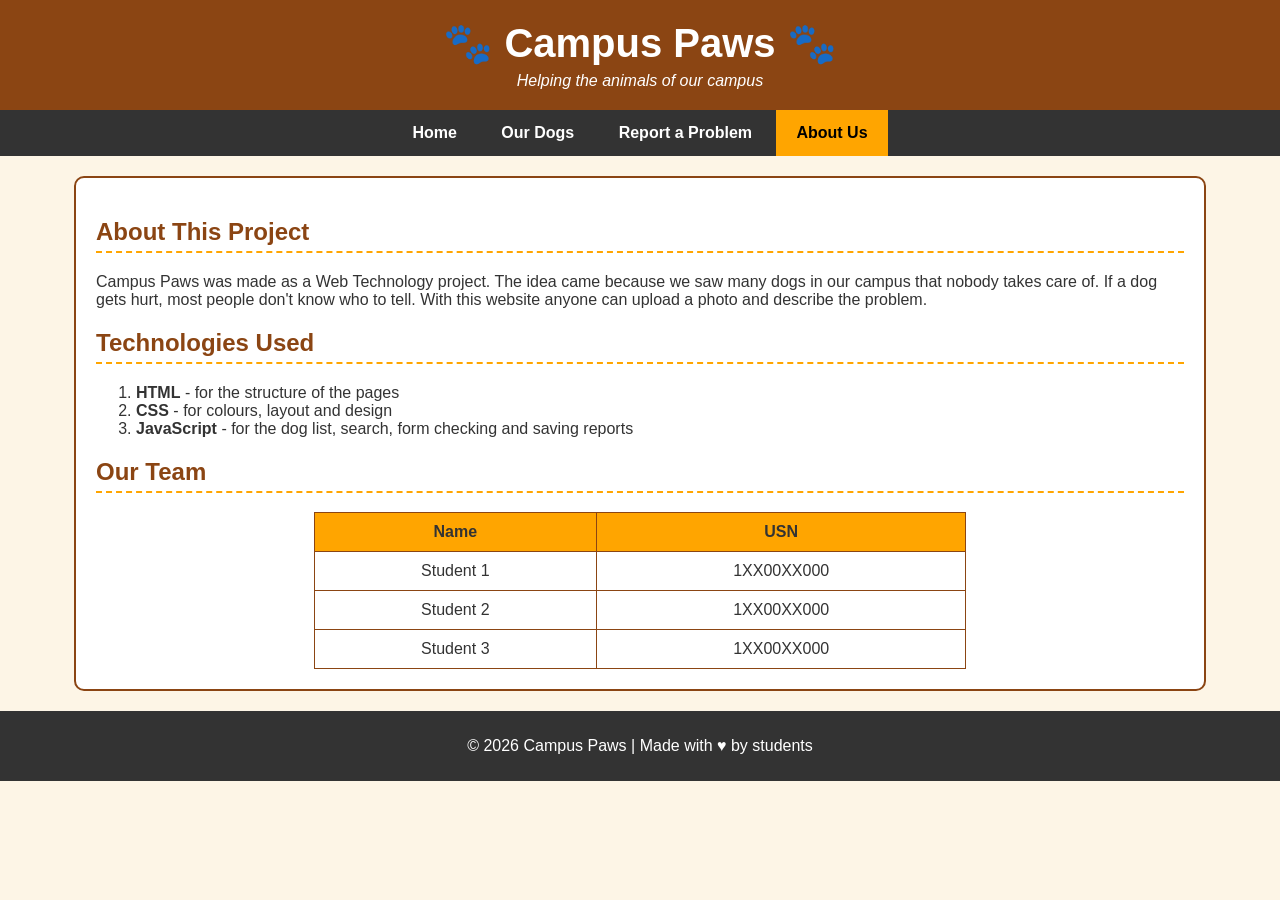
==== about.html @ 36c9f132 "Campus Paws: basic HTML, CSS and JS frontend Co-Authored-By: Claude Opus 5.5 <noreply@anthropic.com>" ====
<!DOCTYPE html>
<html>
<head>
    <meta charset="UTF-8">
    <meta name="viewport" content="width=device-width, initial-scale=1.0">
    <title>Campus Paws - About Us</title>
    <link rel="stylesheet" href="style.css">
</head>
<body>

    <div class="header">
        <h1>&#128062; Campus Paws &#128062;</h1>
        <p>Helping the animals of our campus</p>
    </div>

    <div class="navbar">
        <a href="index.html">Home</a>
        <a href="dogs.html">Our Dogs</a>
        <a href="report.html">Report a Problem</a>
        <a href="about.html" class="active">About Us</a>
    </div>

    <div class="container">

        <h2>About This Project</h2>
        <p>
            Campus Paws was made as a Web Technology project. The idea came because we saw
            many dogs in our campus that nobody takes care of. If a dog gets hurt, most
            people don't know who to tell. With this website anyone can upload a photo and
            describe the problem.
        </p>

        <h2>Technologies Used</h2>
        <ol>
            <li><b>HTML</b> - for the structure of the pages</li>
            <li><b>CSS</b> - for colours, layout and design</li>
            <li><b>JavaScript</b> - for the dog list, search, form checking and saving reports</li>
        </ol>

        <h2>Our Team</h2>
        <table class="team-table">
            <tr>
                <th>Name</th>
                <th>USN</th>
            </tr>
            <tr>
                <td>Student 1</td>
                <td>1XX00XX000</td>
            </tr>
            <tr>
                <td>Student 2</td>
                <td>1XX00XX000</td>
            </tr>
            <tr>
                <td>Student 3</td>
                <td>1XX00XX000</td>
            </tr>
        </table>

    </div>

    <div class="footer">
        <p>&copy; 2026 Campus Paws | Made with &hearts; by students</p>
    </div>

    <script src="script.js"></script>
</body>
</html>
---- style.css ----
/* Campus Paws - main stylesheet */

body {
    margin: 0;
    padding: 0;
    font-family: Arial, Helvetica, sans-serif;
    background-color: #fdf5e6;
    color: #333333;
}

/* ---------- Header ---------- */
.header {
    background-color: #8b4513;
    color: white;
    text-align: center;
    padding: 20px;
}

.header h1 {
    margin: 0;
    font-family: "Comic Sans MS", cursive, sans-serif;
    font-size: 40px;
}

.header p {
    margin: 5px 0 0 0;
    font-style: italic;
}

/* ---------- Navbar ---------- */
.navbar {
    background-color: #333333;
    overflow: hidden;
    text-align: center;
}

.navbar a {
    display: inline-block;
    color: white;
    padding: 14px 20px;
    text-decoration: none;
    font-weight: bold;
}

.navbar a:hover {
    background-color: #ffa500;
    color: black;
}

.navbar a.active {
    background-color: #ffa500;
    color: black;
}

/* ---------- Main content ---------- */
.container {
    width: 85%;
    margin: 20px auto;
    background-color: white;
    padding: 20px;
    border: 2px solid #8b4513;
    border-radius: 10px;
}

h2 {
    color: #8b4513;
    border-bottom: 2px dashed #ffa500;
    padding-bottom: 5px;
}

/* ---------- Tables ---------- */
.stats-table, .team-table {
    border-collapse: collapse;
    width: 60%;
    margin: auto;
}

.stats-table th, .stats-table td,
.team-table th, .team-table td {
    border: 1px solid #8b4513;
    padding: 10px;
    text-align: center;
}

.stats-table th, .team-table th {
    background-color: #ffa500;
}

.stats-table td {
    font-size: 30px;
    font-weight: bold;
    color: #8b4513;
}

/* ---------- Buttons ---------- */
button, input[type="submit"], input[type="reset"] {
    background-color: #8b4513;
    color: white;
    border: none;
    padding: 10px 20px;
    font-size: 15px;
    border-radius: 5px;
    cursor: pointer;
}

button:hover, input[type="submit"]:hover, input[type="reset"]:hover {
    background-color: #ffa500;
    color: black;
}

.big-button {
    font-size: 20px;
    padding: 15px 30px;
}

/* ---------- Filter box ---------- */
.filter-box {
    background-color: #fff8dc;
    border: 1px solid #cccccc;
    padding: 10px;
    margin-bottom: 15px;
}

.filter-box label {
    font-weight: bold;
    margin-left: 10px;
}

.filter-box input, .filter-box select {
    padding: 5px;
}

/* ---------- Dog cards ---------- */
.dog-list {
    text-align: center;
}

.dog-card {
    display: inline-block;
    vertical-align: top;
    width: 220px;
    margin: 10px;
    padding: 10px;
    background-color: #fff8dc;
    border: 2px solid #8b4513;
    border-radius: 8px;
    text-align: left;
}

.dog-card:hover {
    box-shadow: 3px 3px 8px gray;
}

.dog-card img {
    width: 100%;
    height: 180px;
    object-fit: cover;
    background-color: #dddddd;
    border: 1px solid #999999;
}

.dog-card h3 {
    margin: 8px 0;
    text-align: center;
    color: #8b4513;
}

.dog-card p {
    margin: 4px 0;
    font-size: 14px;
}

.status {
    display: inline-block;
    padding: 2px 8px;
    border-radius: 10px;
    font-size: 12px;
    color: white;
}

.healthy {
    background-color: green;
}

.needs-care {
    background-color: red;
}

/* ---------- Report form ---------- */
.form-table td {
    padding: 8px;
    vertical-align: top;
}

.form-table input[type="text"], .form-table select, .form-table textarea {
    width: 300px;
    padding: 6px;
    border: 1px solid #999999;
}

.preview {
    display: none;
    margin-top: 10px;
    width: 200px;
    border: 2px solid #8b4513;
}

.error {
    color: red;
    font-weight: bold;
}

.success {
    color: green;
    font-weight: bold;
}

/* ---------- Report list ---------- */
.report-item {
    border: 1px solid #cccccc;
    background-color: #fafafa;
    padding: 10px;
    margin-bottom: 10px;
    overflow: hidden;
}

.report-item img {
    float: left;
    width: 120px;
    margin-right: 15px;
    border: 1px solid #999999;
}

.report-item p {
    margin: 3px 0;
}

.delete-btn {
    background-color: #cc0000;
    font-size: 12px;
    padding: 5px 10px;
    margin-top: 5px;
}

/* ---------- Footer ---------- */
.footer {
    background-color: #333333;
    color: white;
    text-align: center;
    padding: 10px;
    margin-top: 20px;
}

/* ---------- Small screens ---------- */
@media (max-width: 600px) {
    .container {
        width: 92%;
        padding: 10px;
    }
    .navbar a {
        display: block;
    }
    .form-table input[type="text"], .form-table select, .form-table textarea {
        width: 95%;
    }
    .stats-table, .team-table {
        width: 100%;
    }
}
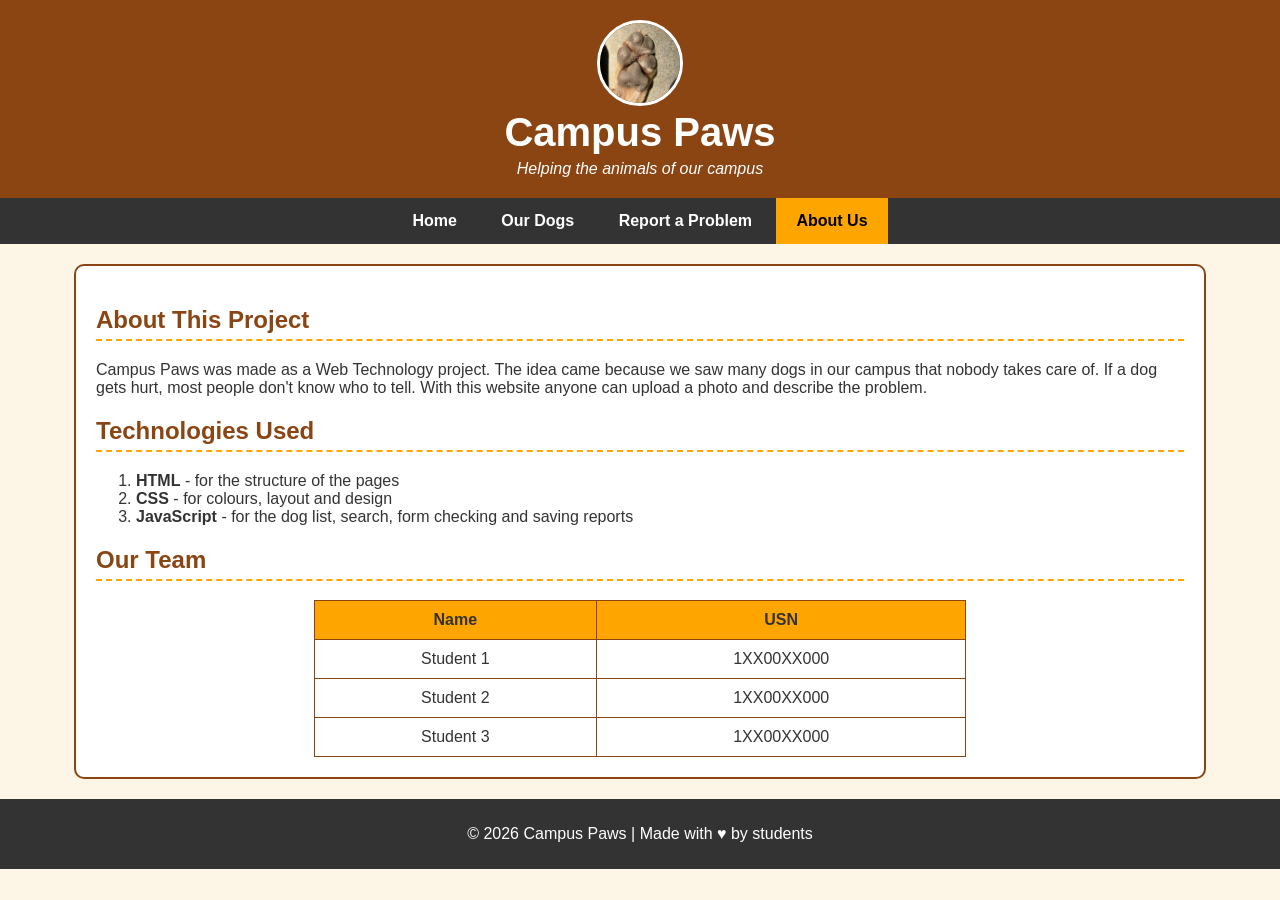
==== commit 93a87e81: "Add real campus dog photos, locations and paw logo Co-Authored-By: Claude Opus 5.5 <noreply@anthropi" ====
--- a/about.html
+++ b/about.html
@@ -9,7 +9,8 @@
 <body>
 
     <div class="header">
-        <h1>&#128062; Campus Paws &#128062;</h1>
+        <img src="images/logo.jpg" alt="Campus Paws logo" class="logo">
+        <h1>Campus Paws</h1>
         <p>Helping the animals of our campus</p>
     </div>
 
--- a/style.css
+++ b/style.css
@@ -267,3 +267,12 @@
         width: 100%;
     }
 }
+
+/* ---------- Logo ---------- */
+.logo {
+    width: 80px;
+    height: 80px;
+    border-radius: 50%;
+    border: 3px solid white;
+    object-fit: cover;
+}
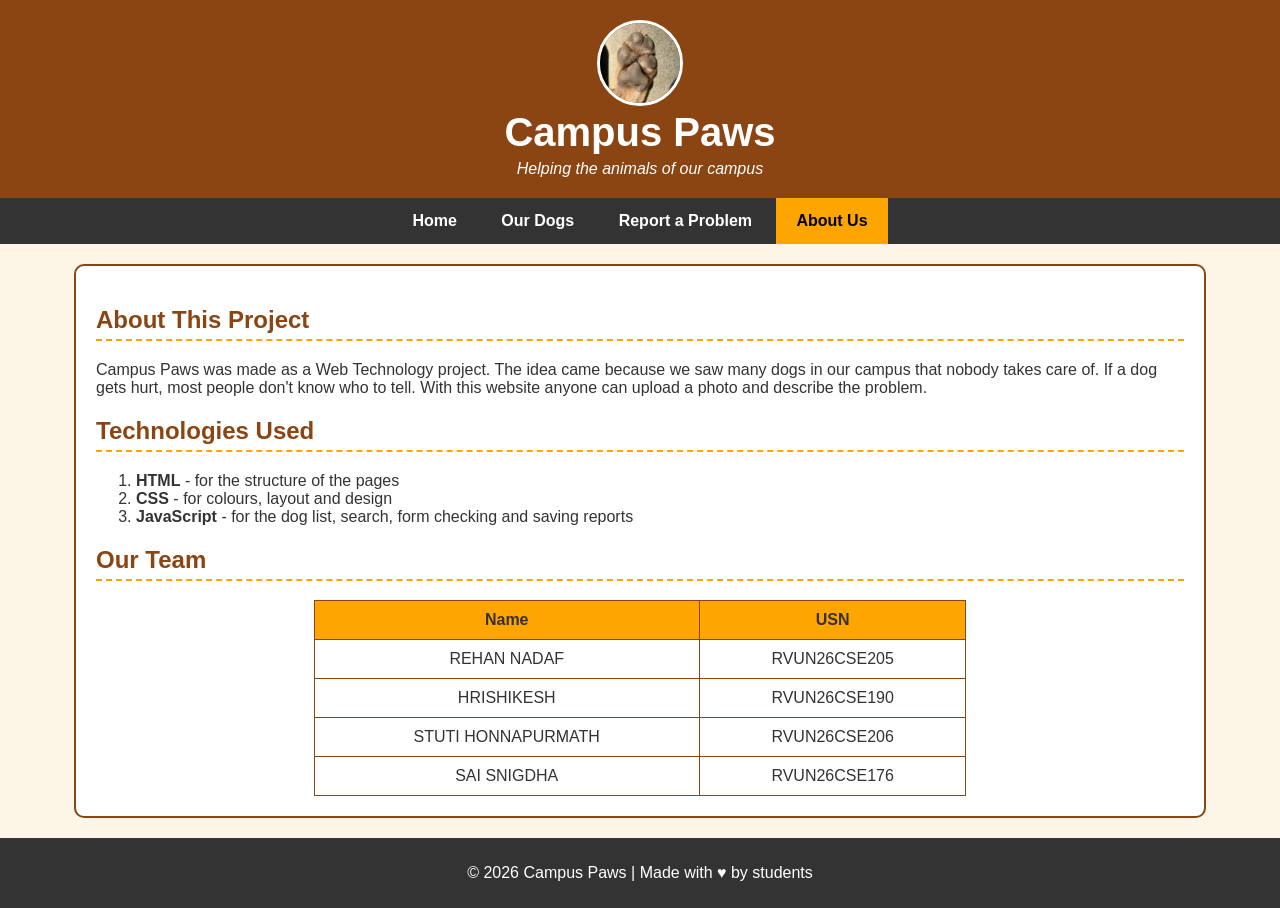
==== commit 4bd9d2b0: "Update about.html" ====
--- a/about.html
+++ b/about.html
@@ -45,16 +45,20 @@
                 <th>USN</th>
             </tr>
             <tr>
-                <td>Student 1</td>
-                <td>1XX00XX000</td>
+                <td>REHAN NADAF</td>
+                <td>RVUN26CSE205</td>
             </tr>
             <tr>
-                <td>Student 2</td>
-                <td>1XX00XX000</td>
+                <td>HRISHIKESH</td>
+                <td>RVUN26CSE190</td>
             </tr>
             <tr>
-                <td>Student 3</td>
-                <td>1XX00XX000</td>
+                <td>STUTI HONNAPURMATH</td>
+                <td>RVUN26CSE206</td>
+            </tr>
+            <tr>
+                <td>SAI SNIGDHA</td>
+                <td>RVUN26CSE176</td>
             </tr>
         </table>
 
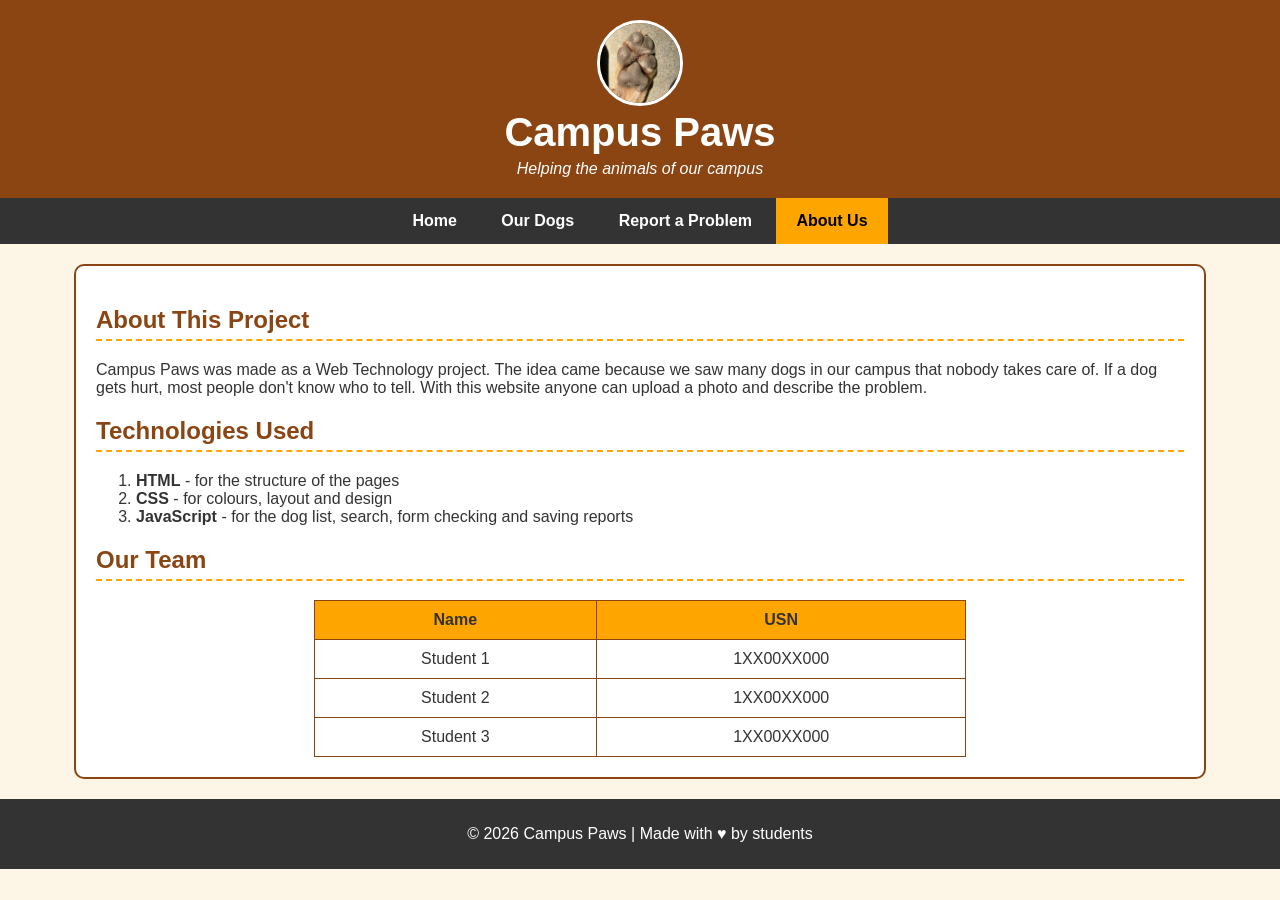
==== commit e19635f8: "Add version to script and style links so browsers load the latest files Co-Authored-By: Claude Opus " ====
--- a/about.html
+++ b/about.html
@@ -4,7 +4,7 @@
     <meta charset="UTF-8">
     <meta name="viewport" content="width=device-width, initial-scale=1.0">
     <title>Campus Paws - About Us</title>
-    <link rel="stylesheet" href="style.css">
+    <link rel="stylesheet" href="style.css?v=3">
 </head>
 <body>
 
@@ -45,20 +45,16 @@
                 <th>USN</th>
             </tr>
             <tr>
-                <td>REHAN NADAF</td>
-                <td>RVUN26CSE205</td>
+                <td>Student 1</td>
+                <td>1XX00XX000</td>
             </tr>
             <tr>
-                <td>HRISHIKESH</td>
-                <td>RVUN26CSE190</td>
+                <td>Student 2</td>
+                <td>1XX00XX000</td>
             </tr>
             <tr>
-                <td>STUTI HONNAPURMATH</td>
-                <td>RVUN26CSE206</td>
-            </tr>
-            <tr>
-                <td>SAI SNIGDHA</td>
-                <td>RVUN26CSE176</td>
+                <td>Student 3</td>
+                <td>1XX00XX000</td>
             </tr>
         </table>
 
@@ -68,6 +64,6 @@
         <p>&copy; 2026 Campus Paws | Made with &hearts; by students</p>
     </div>
 
-    <script src="script.js"></script>
+    <script src="script.js?v=3"></script>
 </body>
 </html>
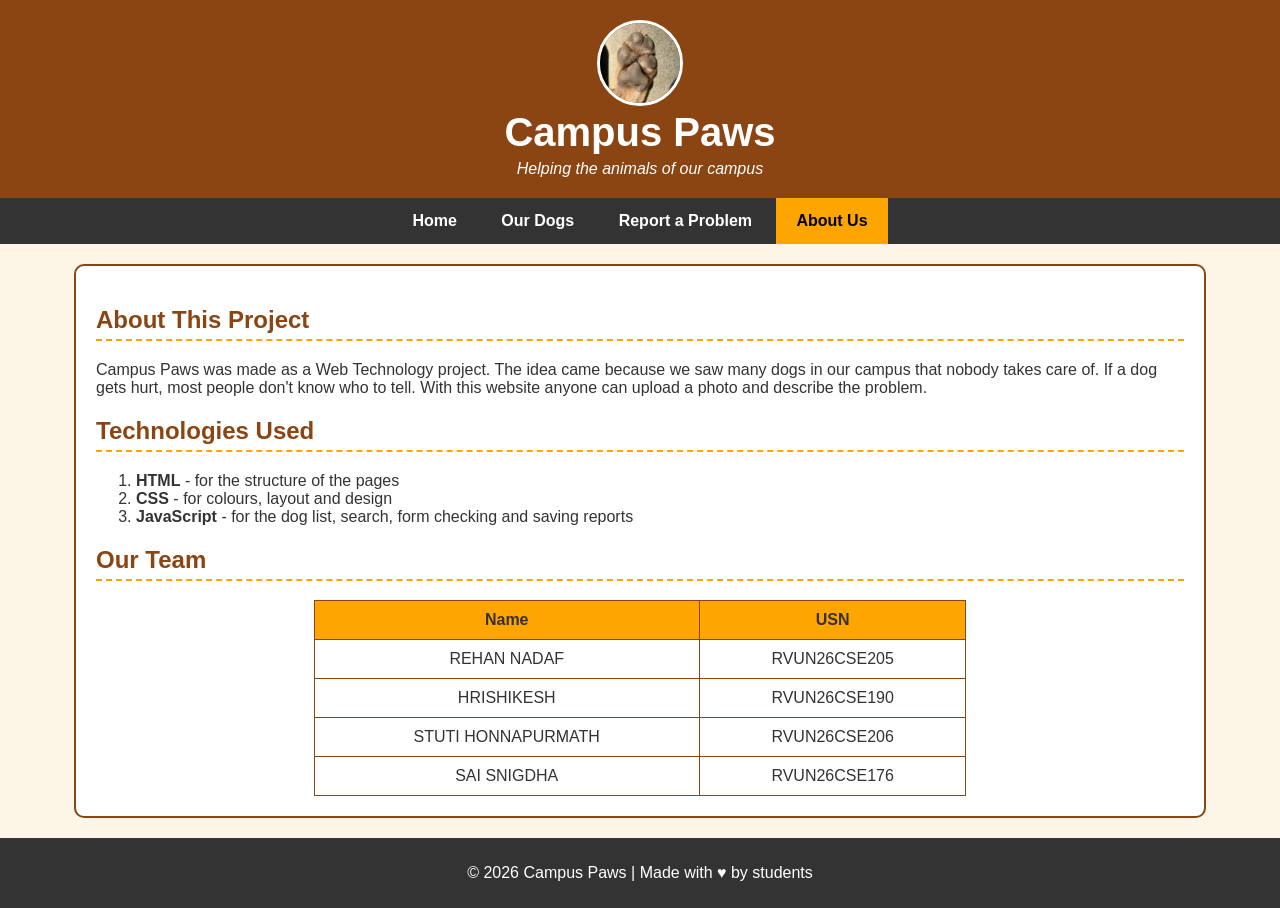
==== commit 5c6fb807: "Merge teammate's About page update" ====
--- a/about.html
+++ b/about.html
@@ -45,16 +45,20 @@
                 <th>USN</th>
             </tr>
             <tr>
-                <td>Student 1</td>
-                <td>1XX00XX000</td>
+                <td>REHAN NADAF</td>
+                <td>RVUN26CSE205</td>
             </tr>
             <tr>
-                <td>Student 2</td>
-                <td>1XX00XX000</td>
+                <td>HRISHIKESH</td>
+                <td>RVUN26CSE190</td>
             </tr>
             <tr>
-                <td>Student 3</td>
-                <td>1XX00XX000</td>
+                <td>STUTI HONNAPURMATH</td>
+                <td>RVUN26CSE206</td>
+            </tr>
+            <tr>
+                <td>SAI SNIGDHA</td>
+                <td>RVUN26CSE176</td>
             </tr>
         </table>
 
